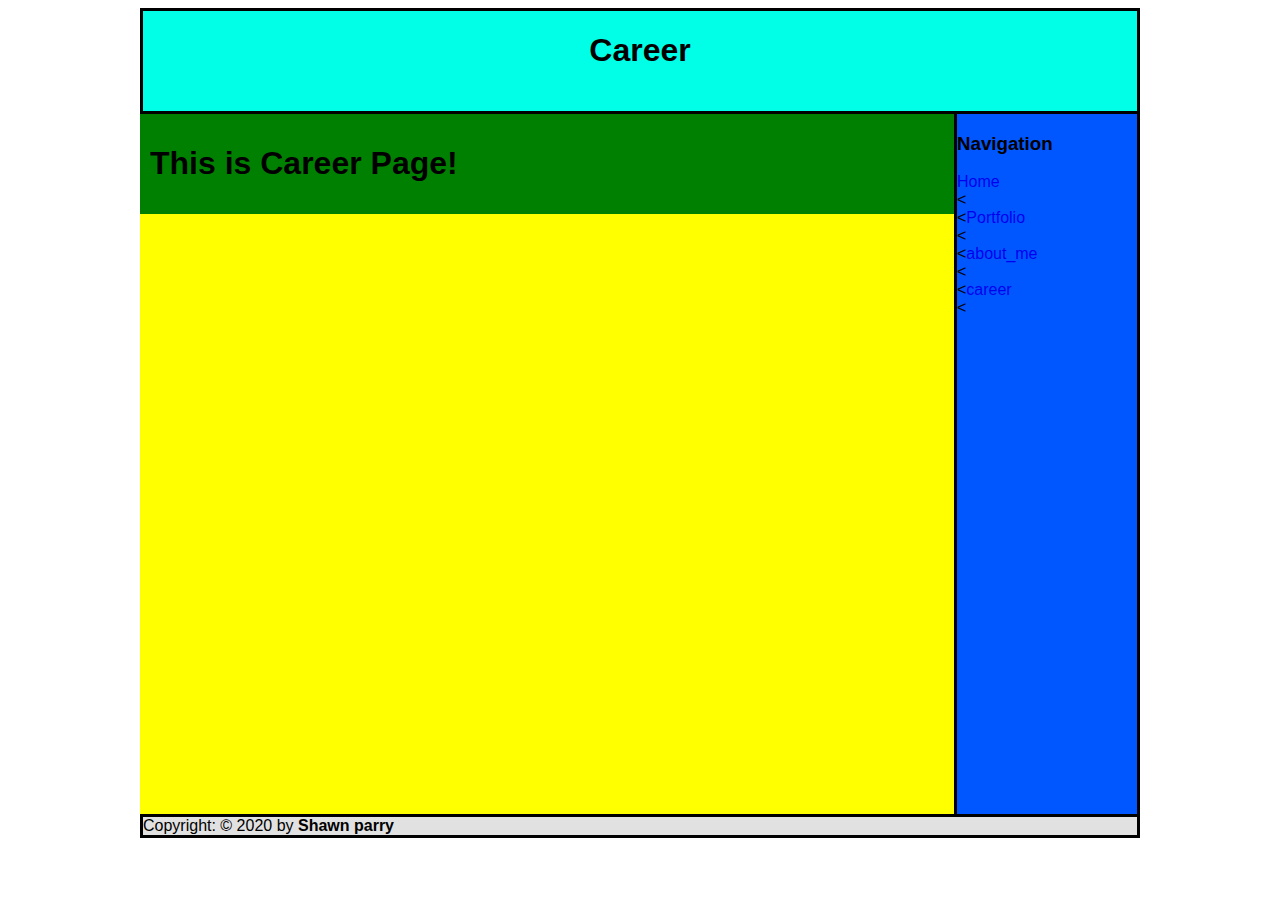
==== career.html @ ba16d244 "Create career.html" ====
<!doctype html>
<html lang="en">
   <head>
      <meta charset="utf-8">
      <title>Career</title>
      <link rel="stylesheet" type="text/css" href="style.css" />
   </head>
   <body>
      <div class="container">
          <div class="header">
             <h1>Career</h1>
         </div>
         <div class="nav">
            <h3>Navigation</h3>
          <ul>
           <li><a href="index.html">Home</a><li><
           <li><<a href="portfolio.html">Portfolio</a><li><
           <li><<a href="about_me.html">about_me</a><li><
           <li><<a href="Career.html">career</a><li><
          <ul>
         </div>
         <div class="content">
            <h1>This is Career Page!</h1>
            </a>
         </div>
         <div class="footer">
            Copyright: &copy; 2020 by <b>Shawn parry</b>
         </div>
   </body>
</html>
---- style.css ----
body {
  font-family: Helvetica, Arial, sans-serif;
}

p {
  width: 640px;
  align: center;
}

.header {
  height: 100px;
  background-color: #00FFE6;
  border-style: solid;
  text-align: center;
  text-color: blue;
}

.container{
  align: center;
  background-color: yellow;
  width:1000px;
  margin-right: auto;
  margin-left: auto;
}

a {
 text-decoration: none;
}

.nav{
  background-color:#0057FF;
  width:180px;
  float: right;
  height: 700px;
  border-left: solid;
  border-right: solid;
}

.nav ul {
  list-style-type: none;
  padding: 0;
}

.content{
  background-color: green;
  padding: 10px;
  float: center;
}

.footer{
  background-color: #E1E1E1;
  text-align: left;
  clear: both;
  border: solid;
}
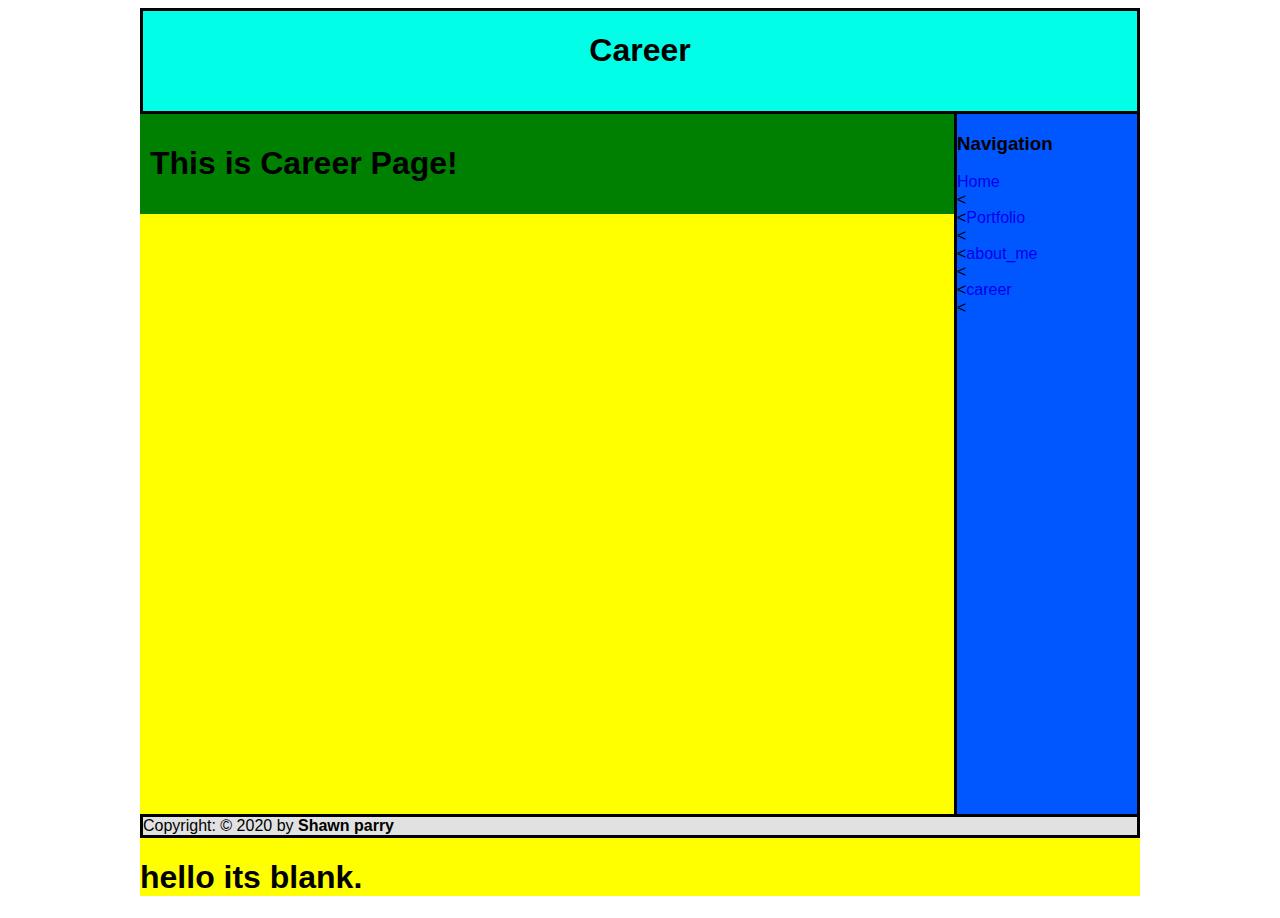
==== commit 2ec8c37f: "Update career.html" ====
--- a/career.html
+++ b/career.html
@@ -28,3 +28,4 @@
          </div>
    </body>
 </html>
+<h1> hello its blank.<h1>
